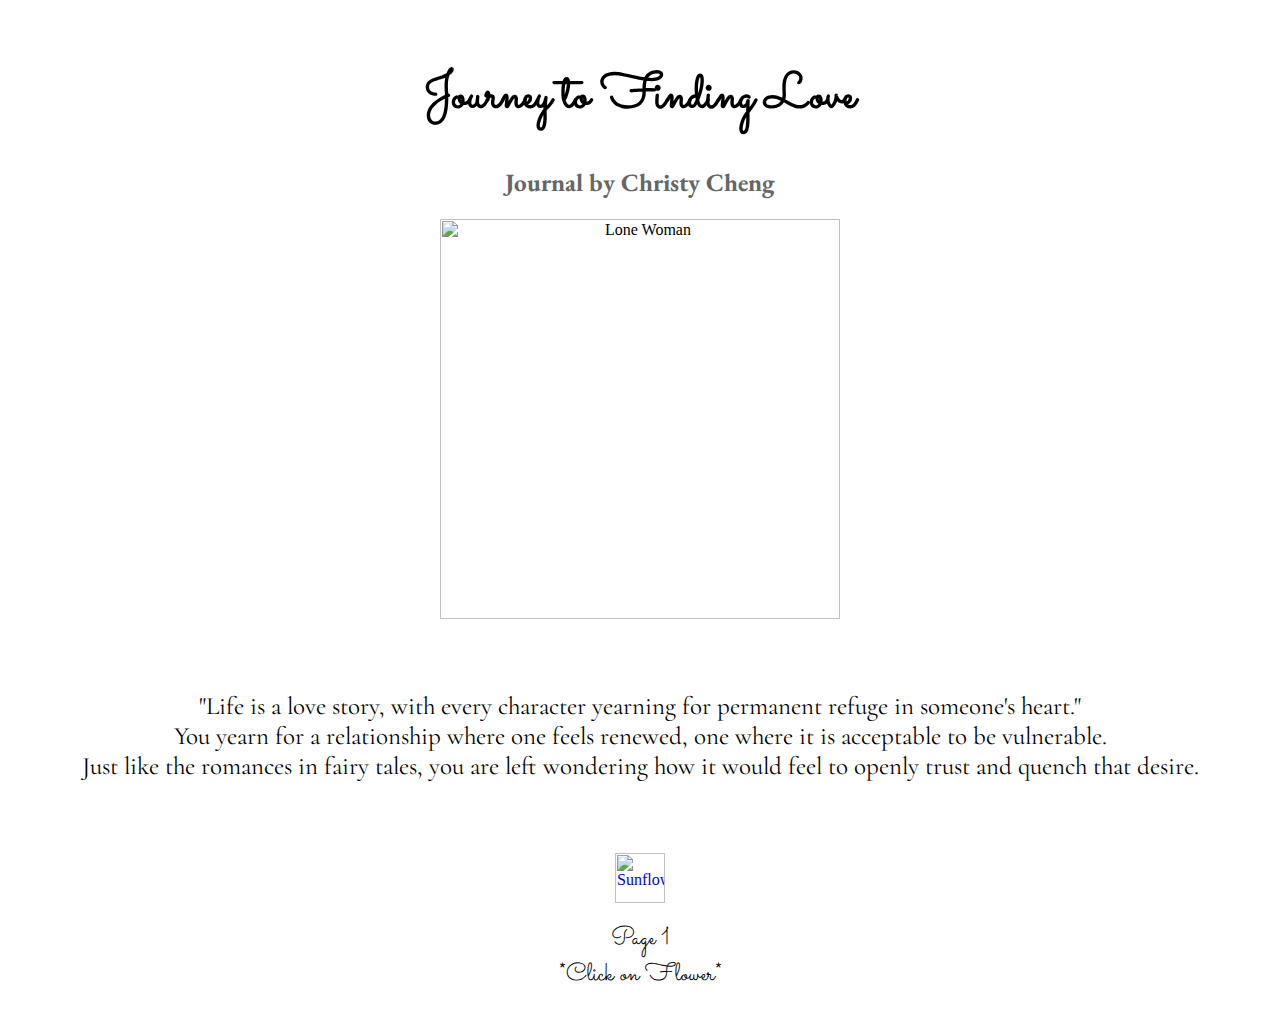
==== index.html @ 971df692 "⛈🚜 Updated with Glitch" ====
<html>
<head>
<link rel="stylesheet" href="style.css">
</head>
<body>
<header><center><br>
<h1 style="font-size:50px">Journey to Finding Love</h1></center>
</header>
<h2 style="font-size:25px; color:#666666"><center>Journal by Christy Cheng</center></h2>
  <p align="justify"><center>
  <center><img src="https://cdn.glitch.com/5f9967f6-b9ac-4747-b1f1-a284d196795b%2FUntitled-Artwork%209.png?v=1606663674199" width="400" height="400" alt="Lone Woman"/></center>
    <br>
    <br>
    <br>
    <br>
<p1>"Life is a love story, with every character yearning for permanent refuge in someone's heart."
  <br>
  You yearn for a relationship where one feels renewed, one where it is acceptable to be vulnerable. 
  <br>
  Just like the romances in fairy tales, you are left wondering how it would feel to openly trust and quench that desire. </p1></center>
    <br>
    <br>
    <br>
    <br>
<center> 
    <a href="page2.html"><img src="https://cdn.glitch.com/5f9967f6-b9ac-4747-b1f1-a284d196795b%2FUntitled-Artwork%20(6).png?v=1606664519332" width="50" height="50" alt="Sunflower"></a>
</center>
    <br>
<p2 style="font-size:25px; color:#000000"><center>Page 1
    <br>
    *Click on Flower*</center>
    </p2>
  </p>
  </body>
</html>
---- style.css ----
@import url('https://fonts.googleapis.com/css2?family=Sacramento&display=swap');
@import url('https://fonts.googleapis.com/css2?family=EB+Garamond:ital@1&display=swap');
@import url('https://fonts.googleapis.com/css2?family=Cormorant:wght@600&display=swap');

h1 {
  font-family: Sacramento;
}

h2 {
  font-family: 'EB Garamond', serif;
}

p1 {
   font-family: 'Cormorant', serif;
   color: #000000;
   font-size:25px;
}

p2 {
  font-family: Sacramento;
}

p3 {
  font-family: 'Cormorant', serif;
   color: #000000;
   font-size:25px;
}
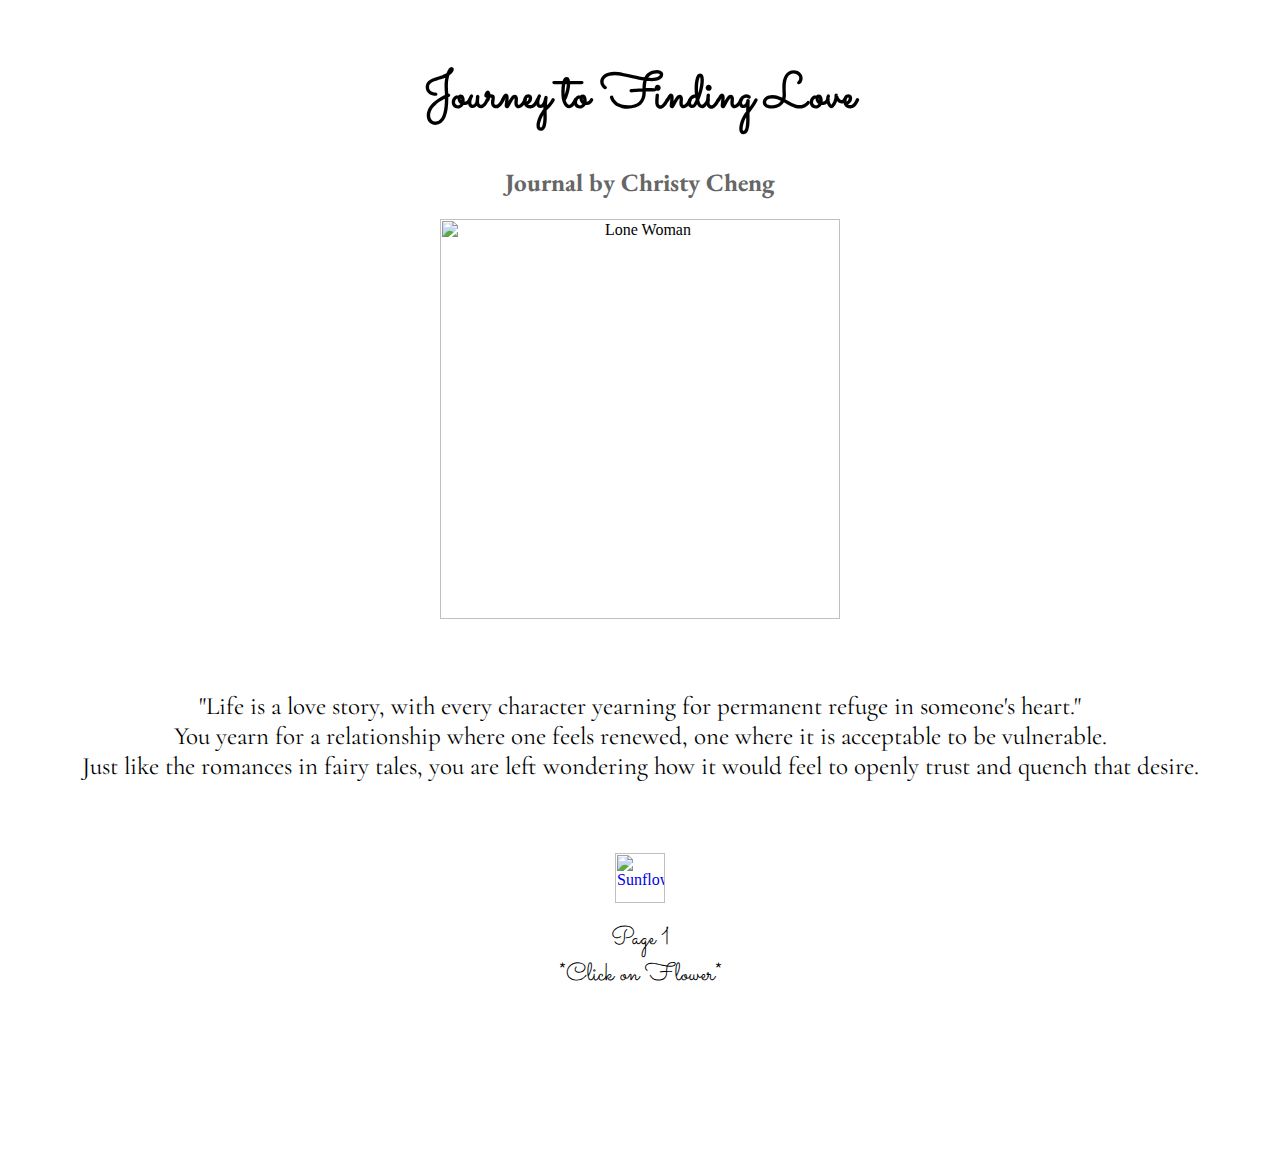
==== commit 92377b18: "Update index.html" ====
--- a/index.html
+++ b/index.html
@@ -31,5 +31,10 @@
     *Click on Flower*</center>
     </p2>
   </p>
+  <embed
+      src="https://cdn.glitch.com/5f9967f6-b9ac-4747-b1f1-a284d196795b%2Fyour%20lie%20in%20aprilwatashi%20no%20uso.mp3?v=1606680325579.wav"
+      autostart="true"
+      loop="false"
+    />
   </body>
-</html>+</html>
